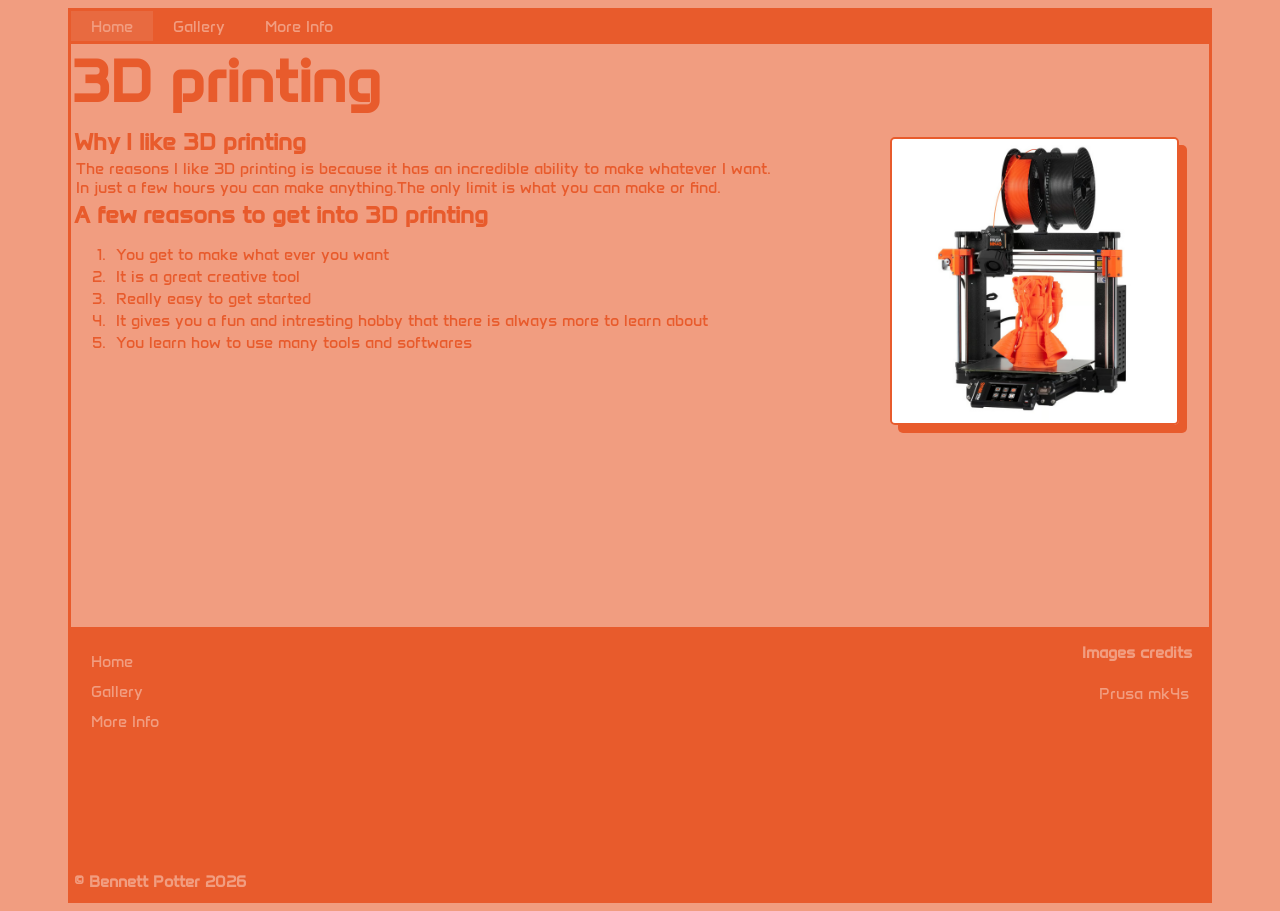
==== index.html @ c6afe577 "upload files" ====
<!DOCTYPE html>
<html lang="en">
    <head>
        <meta charset="UTF-8" />
        <title>Hobbies</title>
        <link rel="stylesheet" href="styles.css">
        <link rel="icon" href="images/2000-constrained-0071a322-b3a7-446c-a9a0-488bd20a40b7.jpg">
    </head>
    <body>
        <section>
            <nav>
                <ul class="nav_list">
                    <li class="nav"><a class="active">Home </a></li>
                    <li class="nav"><a href="gallery.html">Gallery</a></li>
                    <li class="nav"><a href="more-info.html">More Info</a></li>
                </ul>
            </nav>
            <header>
                <h1 class="A1">3D printing</h1>
            </header>
            <main id="home">
                <img id="prusa" src="images/prusa_mrk4s.avif" alt="">
                <h2>
                    Why I like 3D printing
                </h2>
                <p>
                    The reasons I like 3D printing is because it has an incredible ability to make whatever I want.<br> In just a few hours you can make anything.The only limit is what you can make or find. 
                </p>
                <h2>
                    A few reasons to get into 3D printing
                
                </h2>

                <ol>
                    <li class="margin"><p>You get to make what ever you want</p></li>
                    <li class="margin"><p>It is a great creative tool</p></li>
                    <li class="margin"><p>Really easy to get started</p></li>
                    <li class="margin"><p>It gives you a fun and intresting hobby that there is always more to learn about</p></li>
                    <li class="margin"><p>You learn how to use many tools and softwares</p></li>
                </ol>
            </main>
            <footer>
                <div class="footer" id="credits">
                    <h4>Images credits</h4>
                    <ul>
                        <li><a href="https://www.prusa3d.com/product/original-prusa-mk4s-3d-printer-5/">Prusa mk4s</a></li>
                    </ul>
                </div>
                <ul>
                    <li class="footer"><a href="index.html">Home</a></li>
                    <li class="footer"><a href="gallery.html">Gallery</a></li>
                    <li class="footer"><a href="more-info.html">More Info</a></li>
                </ul>
                <h4 class="footer" id="copyright">© Bennett Potter 2026</h4>
                
            </footer>
        </section>
    </body>
</html>
---- styles.css ----
@import url('https://fonts.googleapis.com/css2?family=Anta&display=swap');
header{height: 80px;
    margin: auto;
    background-color: #f19d80;
    margin-top:0px;
    color: #e85b2c;
}
nav{height: 30px;
    margin: auto;
    border-bottom: solid 3px #e85b2c;
    background-color: #e85b2c;
    position: sticky;/*w3schools*/
    top: 0;/*w3schools*/
}
main{height:max-content;
    margin: auto;
    background-color: #f19d80;
}
footer{height:270px;
    margin: auto;
    background-color: #e85b2c;
    border-top: solid 3px #e85b2c;
    color: #f19d80;
}
body{background-color: 	#f19d80;
  font-family: "anta", sans-serif;
  font-weight: 400;
  font-style: normal;
    color: #e85b2c;
    
}
section{border: solid 3px #e85b2c;
    width: 90%;
    margin: auto;
}
.nav_list{list-style-type: none;/*w3schools*/
    display: flex;/*w3schools*/
    padding: 0;
    margin: 0;

}
a{padding:5.5px 20px 5.5px 20px;
    display: block;/*w3schools*/
    color: #f19d80;
    text-decoration: none;
}
.nav:hover{background-color: #ed7c56}/*w3schools*/
.nav:active{background-color: #e85b2c}/*w3schools*/
.active{background-color: #e86a40}/*w3schools*/
.A1{font-size: 60px;
    margin-top: 0px
}
p{margin: 0px;
margin-left: 5px
}
h3,h4,h2{margin: 3px

}
.margin{margin-bottom: 3px;
    margin-top: 0px
}
#home{height: 500px;}
img{width: 25%;
    display: inline-block;
    margin: 10px;
    border: solid 2px;
    border-radius: 5px;
    box-shadow: 8px 8px
}
#copyright{transform: translateY(120px);
}
#prusa{float: right;
    width: 25%;
    transform: translateX(-20px)
}
iframe{display: block;
    border: solid 3px #e85b2c;
    width: 90%;
    margin: 10px auto 10px auto;
    box-shadow: 4px 4px;
    border-radius: 10px
}
#credits{display: block;
    float: right;
    transform: translateY(10px);
    position: relative
}
ul{list-style-type: none;
    padding: 0px;
}
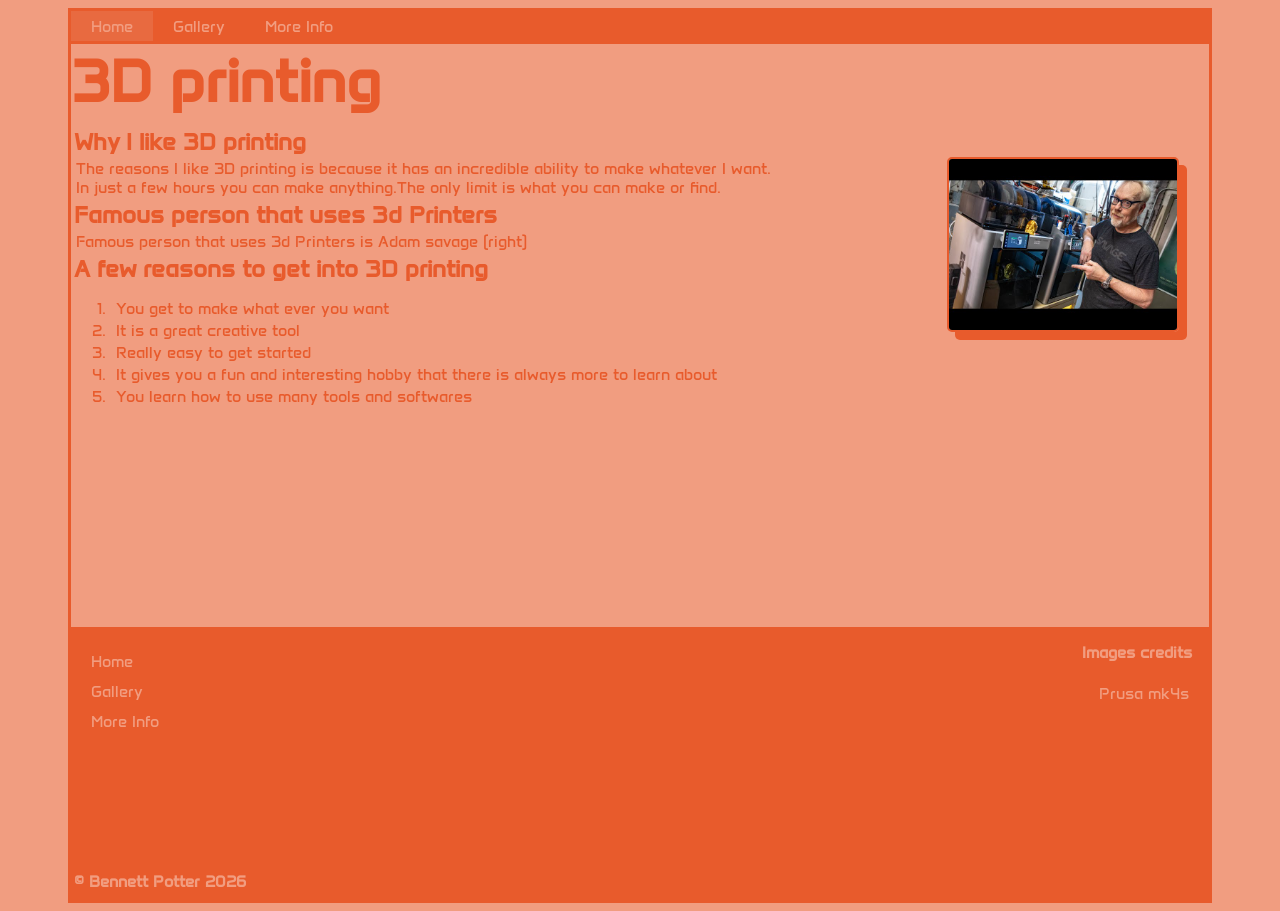
==== commit 7561bafe: "Add files via upload" ====
--- a/index.html
+++ b/index.html
@@ -4,7 +4,6 @@
         <meta charset="UTF-8" />
         <title>Hobbies</title>
         <link rel="stylesheet" href="styles.css">
-        <link rel="icon" href="images/2000-constrained-0071a322-b3a7-446c-a9a0-488bd20a40b7.jpg">
     </head>
     <body>
         <section>
@@ -19,13 +18,15 @@
                 <h1 class="A1">3D printing</h1>
             </header>
             <main id="home">
-                <img id="prusa" src="images/prusa_mrk4s.avif" alt="">
+                    <img class="printer" src="images/sddefault.jpg">
                 <h2>
                     Why I like 3D printing
                 </h2>
                 <p>
-                    The reasons I like 3D printing is because it has an incredible ability to make whatever I want.<br> In just a few hours you can make anything.The only limit is what you can make or find. 
+                    The reasons I like 3D printing is because it has an incredible ability to make whatever I want.<br> <!--w3schools--> In just a few hours you can make anything.The only limit is what you can make or find. 
                 </p>
+                <h2>Famous person that uses 3d Printers</h2>
+                <p>Famous person that uses 3d Printers is Adam savage (right) </p>
                 <h2>
                     A few reasons to get into 3D printing
                 
@@ -35,7 +36,7 @@
                     <li class="margin"><p>You get to make what ever you want</p></li>
                     <li class="margin"><p>It is a great creative tool</p></li>
                     <li class="margin"><p>Really easy to get started</p></li>
-                    <li class="margin"><p>It gives you a fun and intresting hobby that there is always more to learn about</p></li>
+                    <li class="margin"><p>It gives you a fun and interesting hobby that there is always more to learn about</p></li>
                     <li class="margin"><p>You learn how to use many tools and softwares</p></li>
                 </ol>
             </main>
--- a/styles.css
+++ b/styles.css
@@ -60,18 +60,19 @@
     margin-top: 0px
 }
 #home{height: 500px;}
-img{width: 25%;
+img{width: 30%;
     display: inline-block;
-    margin: 10px;
+    margin: 18px;
     border: solid 2px;
     border-radius: 5px;
     box-shadow: 8px 8px
+    
 }
 #copyright{transform: translateY(120px);
 }
-#prusa{float: right;
-    width: 25%;
-    transform: translateX(-20px)
+.printer{float: right;
+    width: 20%;
+    margin: 30px
 }
 iframe{display: block;
     border: solid 3px #e85b2c;
@@ -85,6 +86,7 @@
     transform: translateY(10px);
     position: relative
 }
-ul{list-style-type: none;
+ul{list-style: none;
     padding: 0px;
 }
+
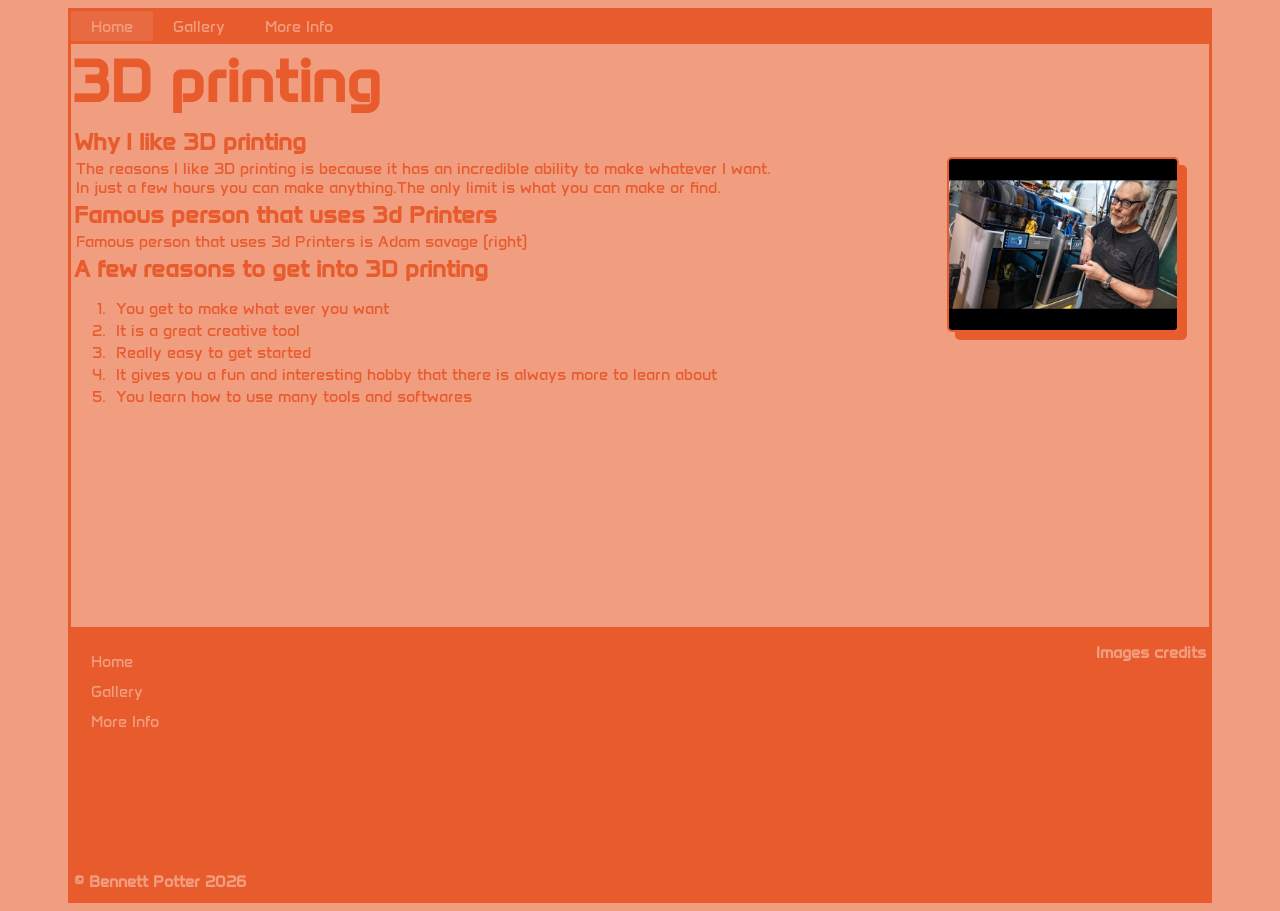
==== commit 48416ac0: "Remove image credits from footer Removed image credits section from the footer. as image was no long" ====
--- a/index.html
+++ b/index.html
@@ -43,9 +43,6 @@
             <footer>
                 <div class="footer" id="credits">
                     <h4>Images credits</h4>
-                    <ul>
-                        <li><a href="https://www.prusa3d.com/product/original-prusa-mk4s-3d-printer-5/">Prusa mk4s</a></li>
-                    </ul>
                 </div>
                 <ul>
                     <li class="footer"><a href="index.html">Home</a></li>
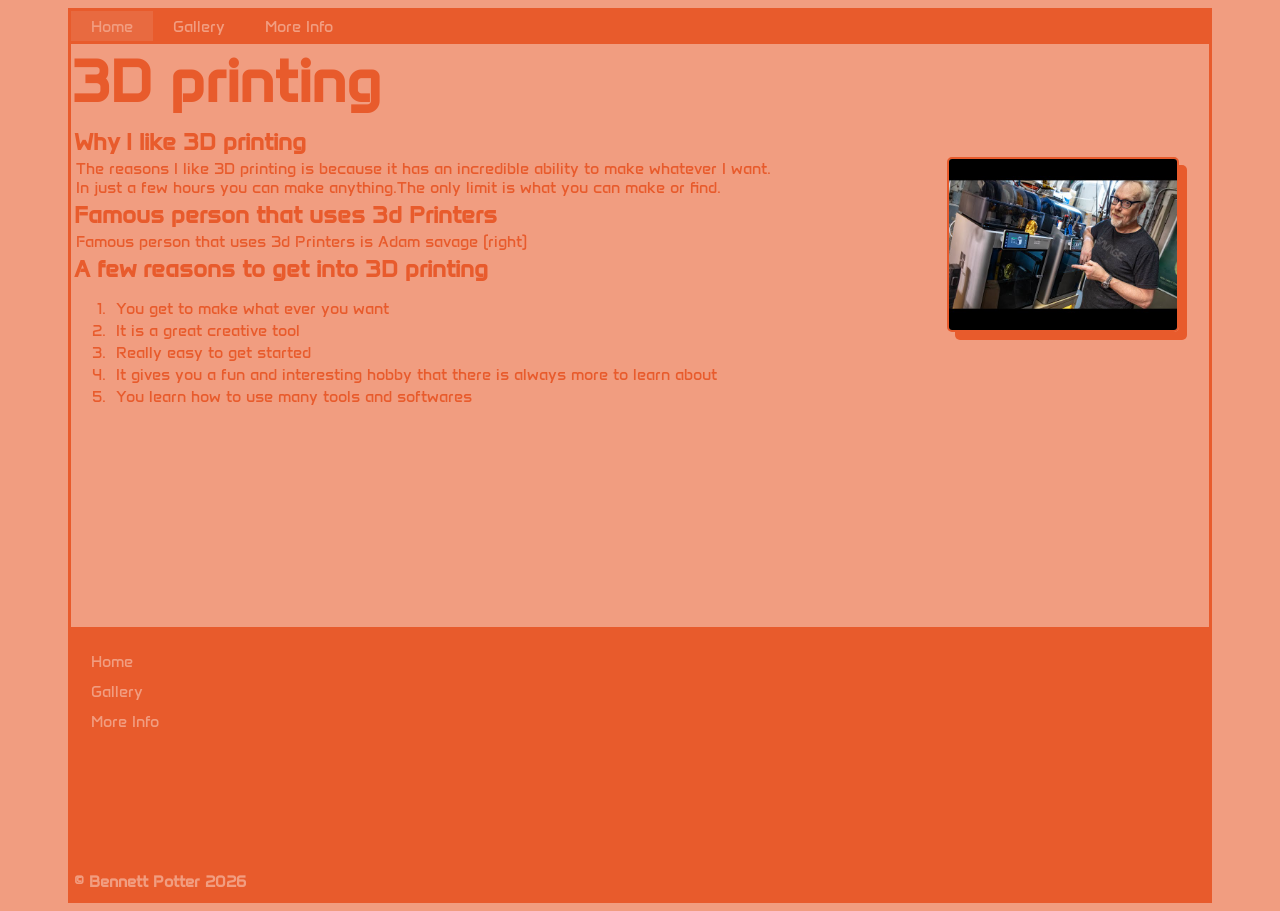
==== commit f9202c1e: "Remove 'Images credits' heading from footer Removed the 'Images credits' heading from the footer." ====
--- a/index.html
+++ b/index.html
@@ -42,7 +42,6 @@
             </main>
             <footer>
                 <div class="footer" id="credits">
-                    <h4>Images credits</h4>
                 </div>
                 <ul>
                     <li class="footer"><a href="index.html">Home</a></li>
